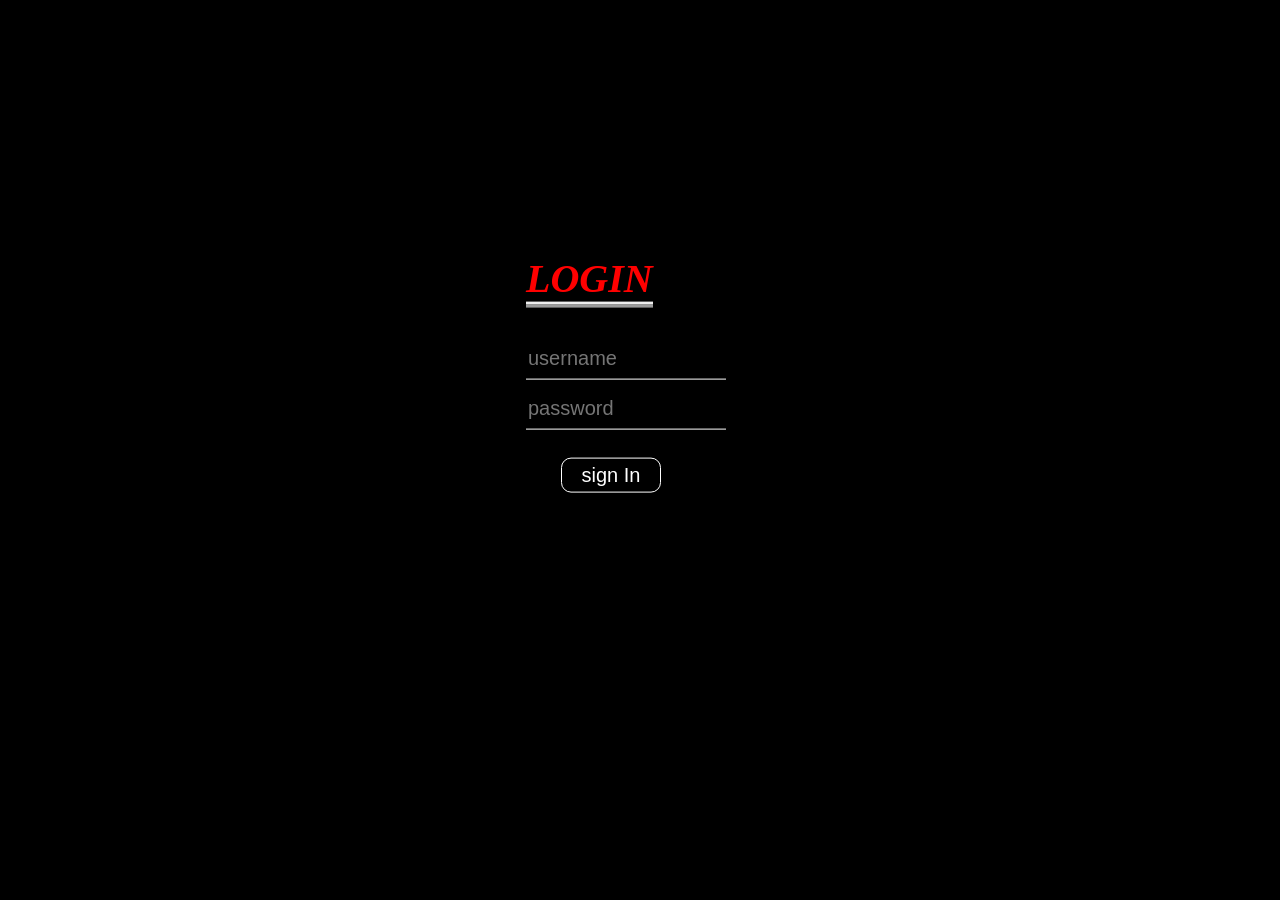
==== login.html @ 5be67201 "first version" ====
<!DOCTYPE html>
<html>
    <head>
        <title>
            My login form
        </title>
        <style>
        
            body{
                padding: 0%;
               font-style: italic;
                background-size: cover;
                background-color: black; 
            }
            .login-box
            {
                width: 100px;
                position: absolute;
                top: 40%;
                left: 45%;
                transform: translate(-50%,-50%);
                
            }
           .login-box h1{
               color: red;
               float: left;
               font-size: 40px;
              border-bottom: 6px ridge;
              margin-bottom: 30px;
              
           }
           .textbox
           {
               width: 200%;
               padding: 8px 0;
               border-bottom: 1px solid white;
               margin: 8px 0;
              
             overflow: hidden;      
             font-size: 20px;
           }
          .textbox input{
              border: none;
              outline: none;
              background: none;
              color: white;
              font-size: 20px;
              float: left;
              width: 200px;
              
          }
          .btn
          {
              width: 100%;
              background: none;
              border: 1px solid WHITE;
              font-size: 10px;
              color: white; 
              padding: 5px ;
              margin-left: 35px;    
              margin-top: 20px;
                cursor: pointer;
                border-radius: 10px;
                font-size: 20px;
          }
        </style>
<link rel="stylesheet" href="https://fonts.googleapis.com/icon?family=Material+Icons">
    </head>

    <body>
        <div class="login-box">
            <h1>LOGIN</h1>
            <span>
                <div class="textbox">
               
               <input type="text" placeholder="username">
            </div>
        </span>
            <div class="textbox">
                <i class="fa fa-key" aria-hidden="true"></i>    
                <input type="password" placeholder="password">
                  </div>
                  <input class="btn" type="button" value="sign In">
        </div>
    </body>
</html>
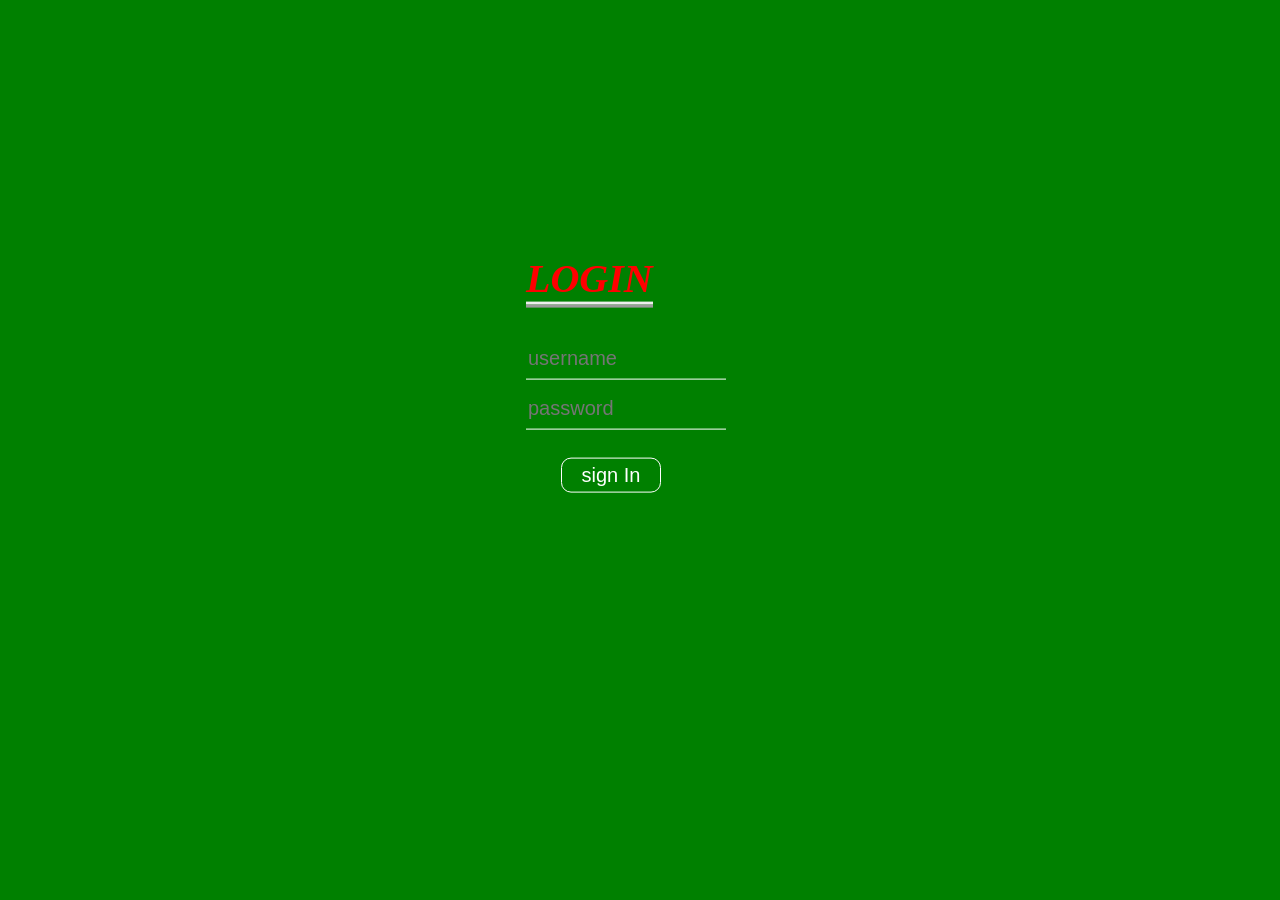
==== commit bbb6ffa6: "second version" ====
--- a/login.html
+++ b/login.html
@@ -2,7 +2,7 @@
 <html>
     <head>
         <title>
-            My login form
+            My login form version 2
         </title>
         <style>
         
@@ -10,7 +10,7 @@
                 padding: 0%;
                font-style: italic;
                 background-size: cover;
-                background-color: black; 
+                background-color: green; 
             }
             .login-box
             {
@@ -53,7 +53,7 @@
           {
               width: 100%;
               background: none;
-              border: 1px solid WHITE;
+              border: 1px solid white;
               font-size: 10px;
               color: white; 
               padding: 5px ;
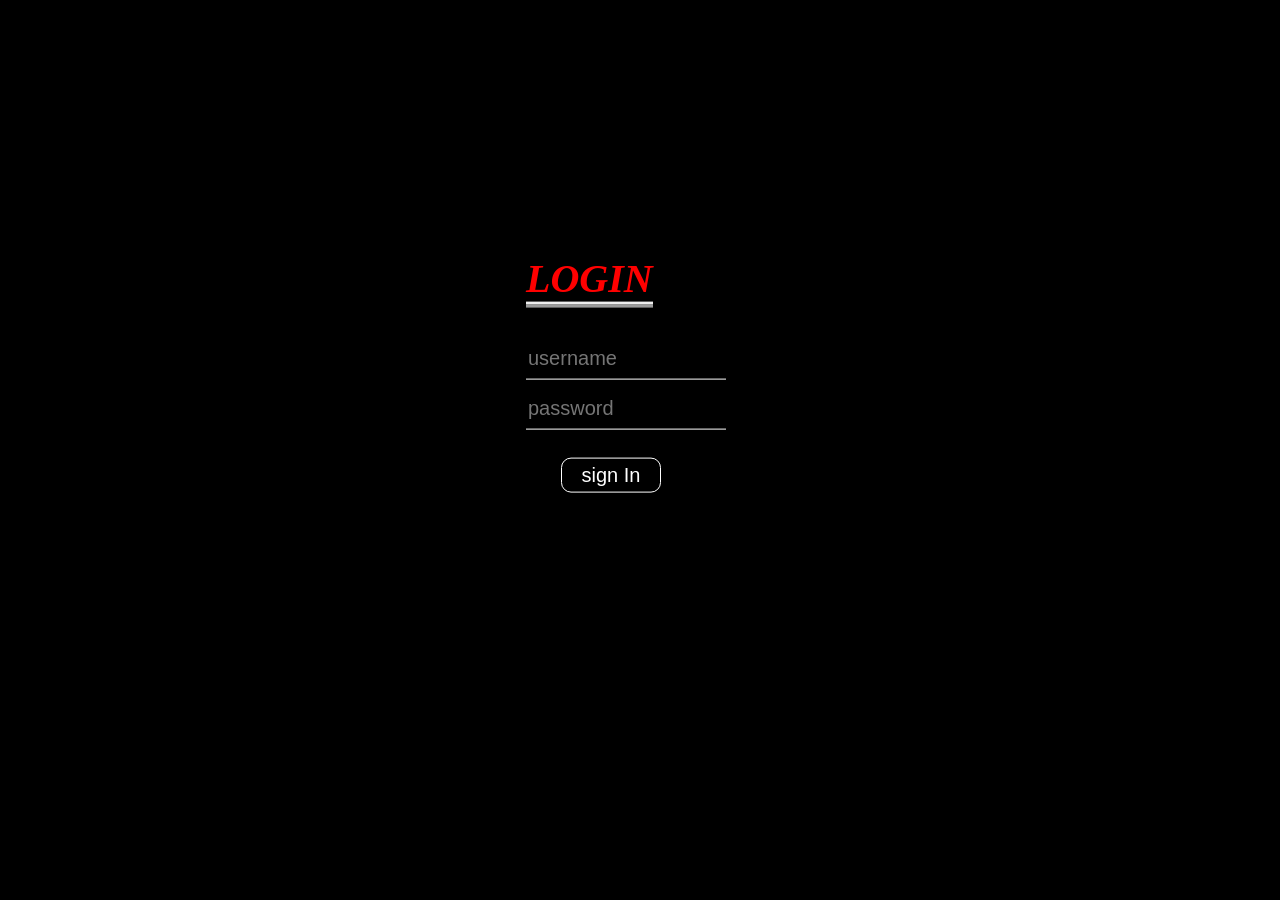
==== commit 4a65559d: "updated version" ====
--- a/login.html
+++ b/login.html
@@ -2,7 +2,7 @@
 <html>
     <head>
         <title>
-            My login form version 2
+             login form 
         </title>
         <style>
         
@@ -10,7 +10,7 @@
                 padding: 0%;
                font-style: italic;
                 background-size: cover;
-                background-color: green; 
+                background-color: black; 
             }
             .login-box
             {
@@ -68,7 +68,7 @@
     </head>
 
     <body>
-        <div class="login-box">
+        <div class="login-box" id="id01">
             <h1>LOGIN</h1>
             <span>
                 <div class="textbox">
@@ -80,7 +80,8 @@
                 <i class="fa fa-key" aria-hidden="true"></i>    
                 <input type="password" placeholder="password">
                   </div>
-                  <input class="btn" type="button" value="sign In">
+                <a href="helloworld.html"><input class="btn" type="button" value="sign In"></a>  
         </div>
+        
     </body>
 </html>
